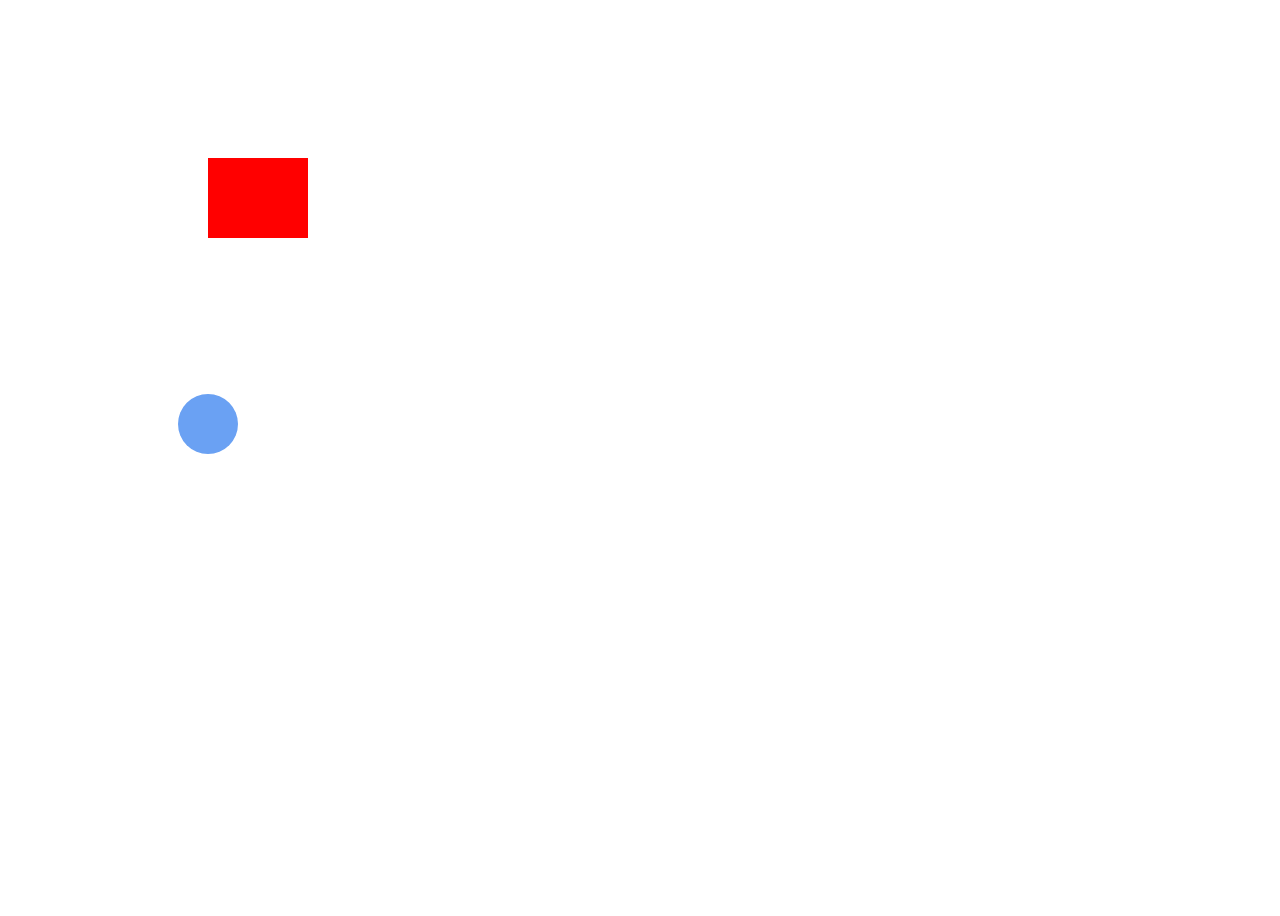
==== canvaFrameworks/aula7-4_v1/index.html @ a8a2c60d "Add files via upload" ====
<html lang="pt">

<head>
    <meta charset="UTF-8">
    <title>Framework</title>
</head>

<body>
    <arco mover="abaixo" graus="360" raio="30" posX="200" posY="200" cor="green" comportamento="colorir"></arco>

    <retangulo largura="100" altura="80" posRetX="200" posRetY="150" cor="red" mover="direita" colisao></retangulo>

    

</body>

</html>
<script src="frameworkCanvas.js"></script>
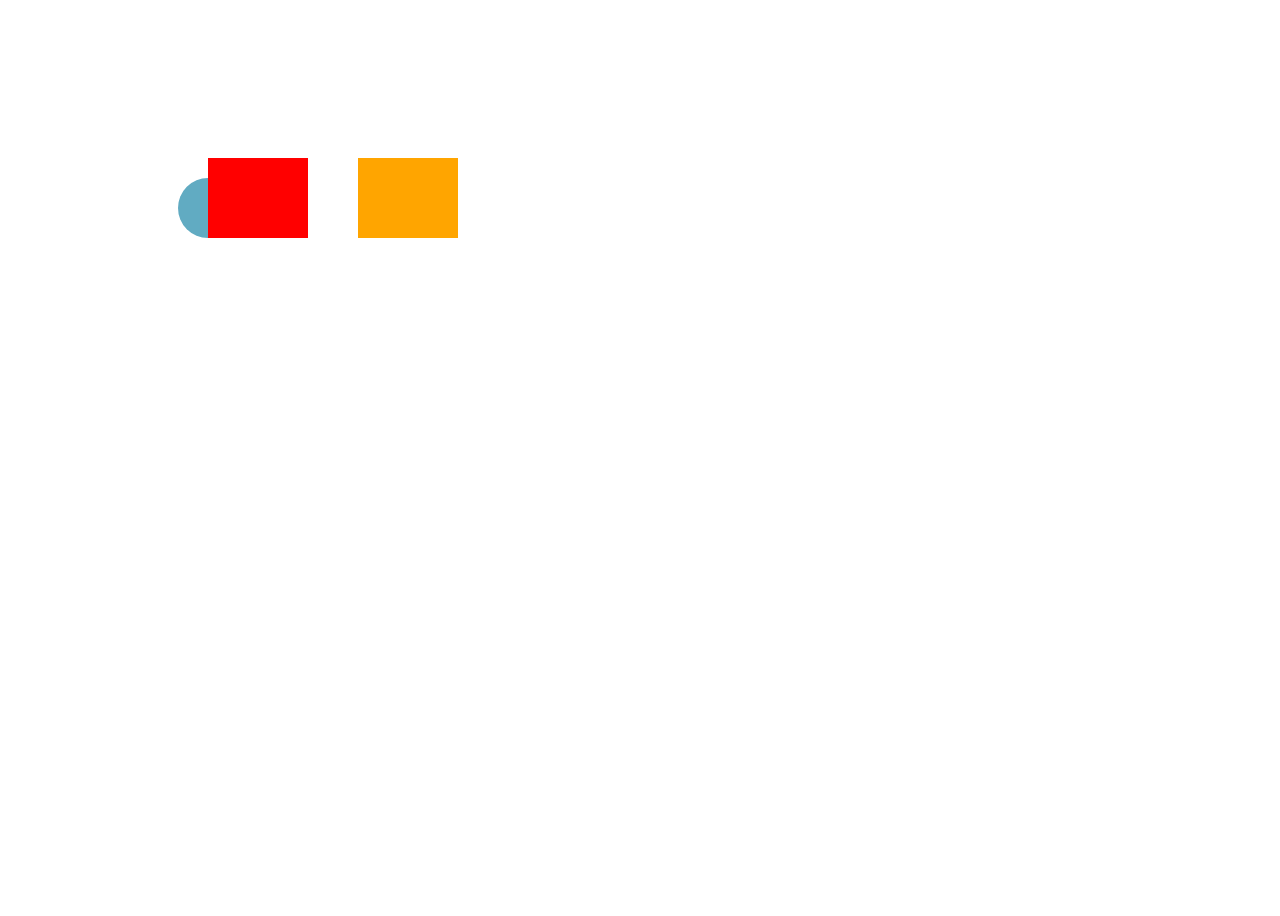
==== commit d16e4f49: "Add new arco elements and update retangulo elements" ====
--- a/canvaFrameworks/aula7-4_v1/index.html
+++ b/canvaFrameworks/aula7-4_v1/index.html
@@ -6,13 +6,15 @@
 </head>
 
 <body>
-    <arco mover="abaixo" graus="360" raio="30" posX="200" posY="200" cor="green" comportamento="colorir"></arco>
-
+    <arco mover="abaixo" graus="360" raio="30" posX="200" posY="200" cor="green" comportamento="colorir" colisao></arco>
+    <arco mover="direita" graus="360" raio="30" posX="250" posY="200" cor="blue" comportamento="fatiar" colisao></arco>
+    
     <retangulo largura="100" altura="80" posRetX="200" posRetY="150" cor="red" mover="direita" colisao></retangulo>
-
+    <retangulo largura="100" altura="80" posRetX="350" posRetY="150" cor="orange" mover="esquerda" colisao></retangulo>
     
+        
 
 </body>
 
 </html>
-<script src="frameworkCanvas.js"></script>+<script src="frameworkCanvas.js"></script>
